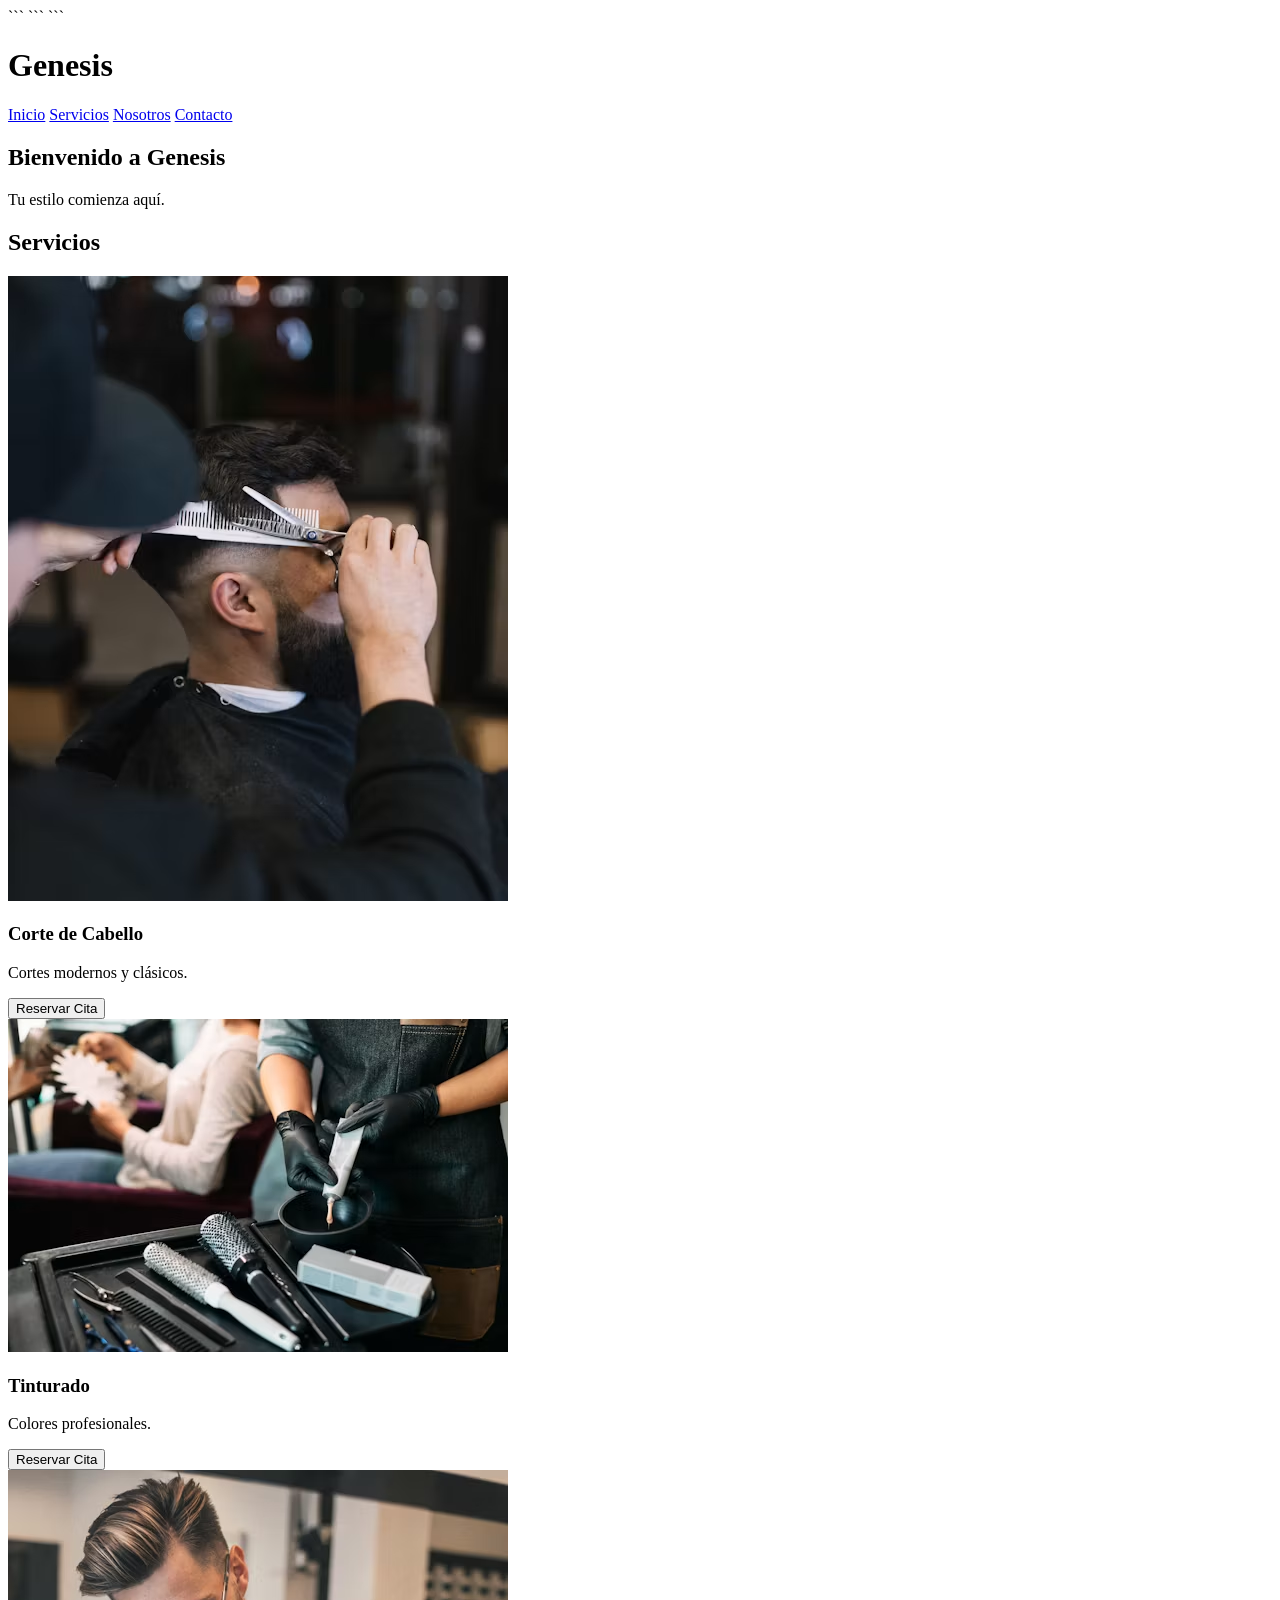
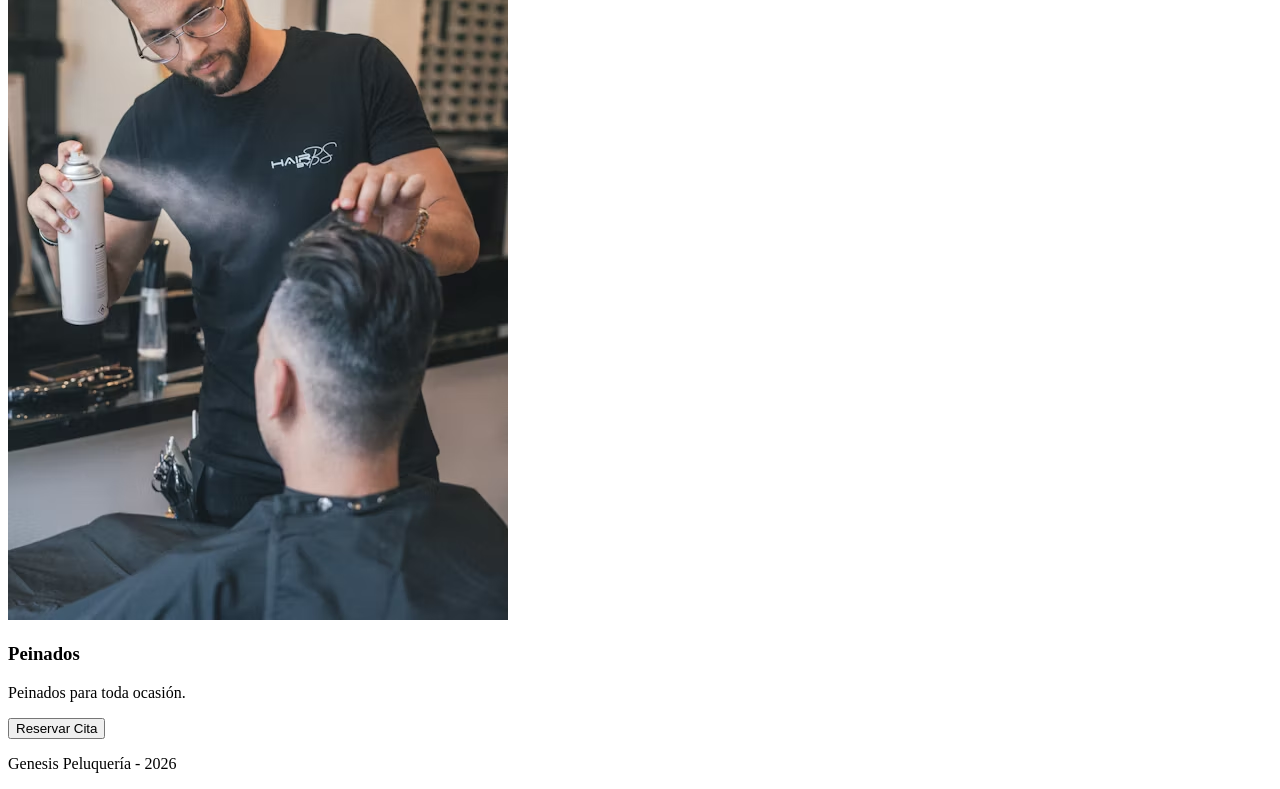
==== templates/index.html @ ad3a2923 "Corregir diseño de servicios" ====
<!DOCTYPE html>
<html lang="es">
<head>
    <meta charset="UTF-8">
    <meta name="viewport" content="width=device-width, initial-scale=1.0">
    <title>Genesis Peluquería</title>

   <!DOCTYPE html>

<html lang="es">
<head>
    <meta charset="UTF-8">
    <meta name="viewport" content="width=device-width, initial-scale=1.0">
    <title>Genesis Peluquería</title>

```
<link rel="stylesheet" href="{{ url_for('static', filename='style.css') }}">
```

</head>
<body>

```
<header>
    <h1>Genesis</h1>

    <nav>
        <a href="#">Inicio</a>
        <a href="#">Servicios</a>
        <a href="#">Nosotros</a>
        <a href="#">Contacto</a>
    </nav>
</header>

<section class="principal">
    <h2>Bienvenido a Genesis</h2>
    <p>Tu estilo comienza aquí.</p>
</section>

<h2 class="titulo-servicios">Servicios</h2>

<section class="servicios">

    <div class="tarjeta">
        <img src="/static/img/corte.avif" alt="Corte de Cabello">
        <h3>Corte de Cabello</h3>
        <p>Cortes modernos y clásicos.</p>
        <button>Reservar Cita</button>
    </div>

    <div class="tarjeta">
        <img src="/static/img/tinturado.avif" alt="Tinturado">
        <h3>Tinturado</h3>
        <p>Colores profesionales.</p>
        <button>Reservar Cita</button>
    </div>

    <div class="tarjeta">
        <img src="/static/img/peinado.avif" alt="Peinados">
        <h3>Peinados</h3>
        <p>Peinados para toda ocasión.</p>
        <button>Reservar Cita</button>
    </div>

</section>

<footer>
    <p>Genesis Peluquería - 2026</p>
</footer>
</body>
</html>
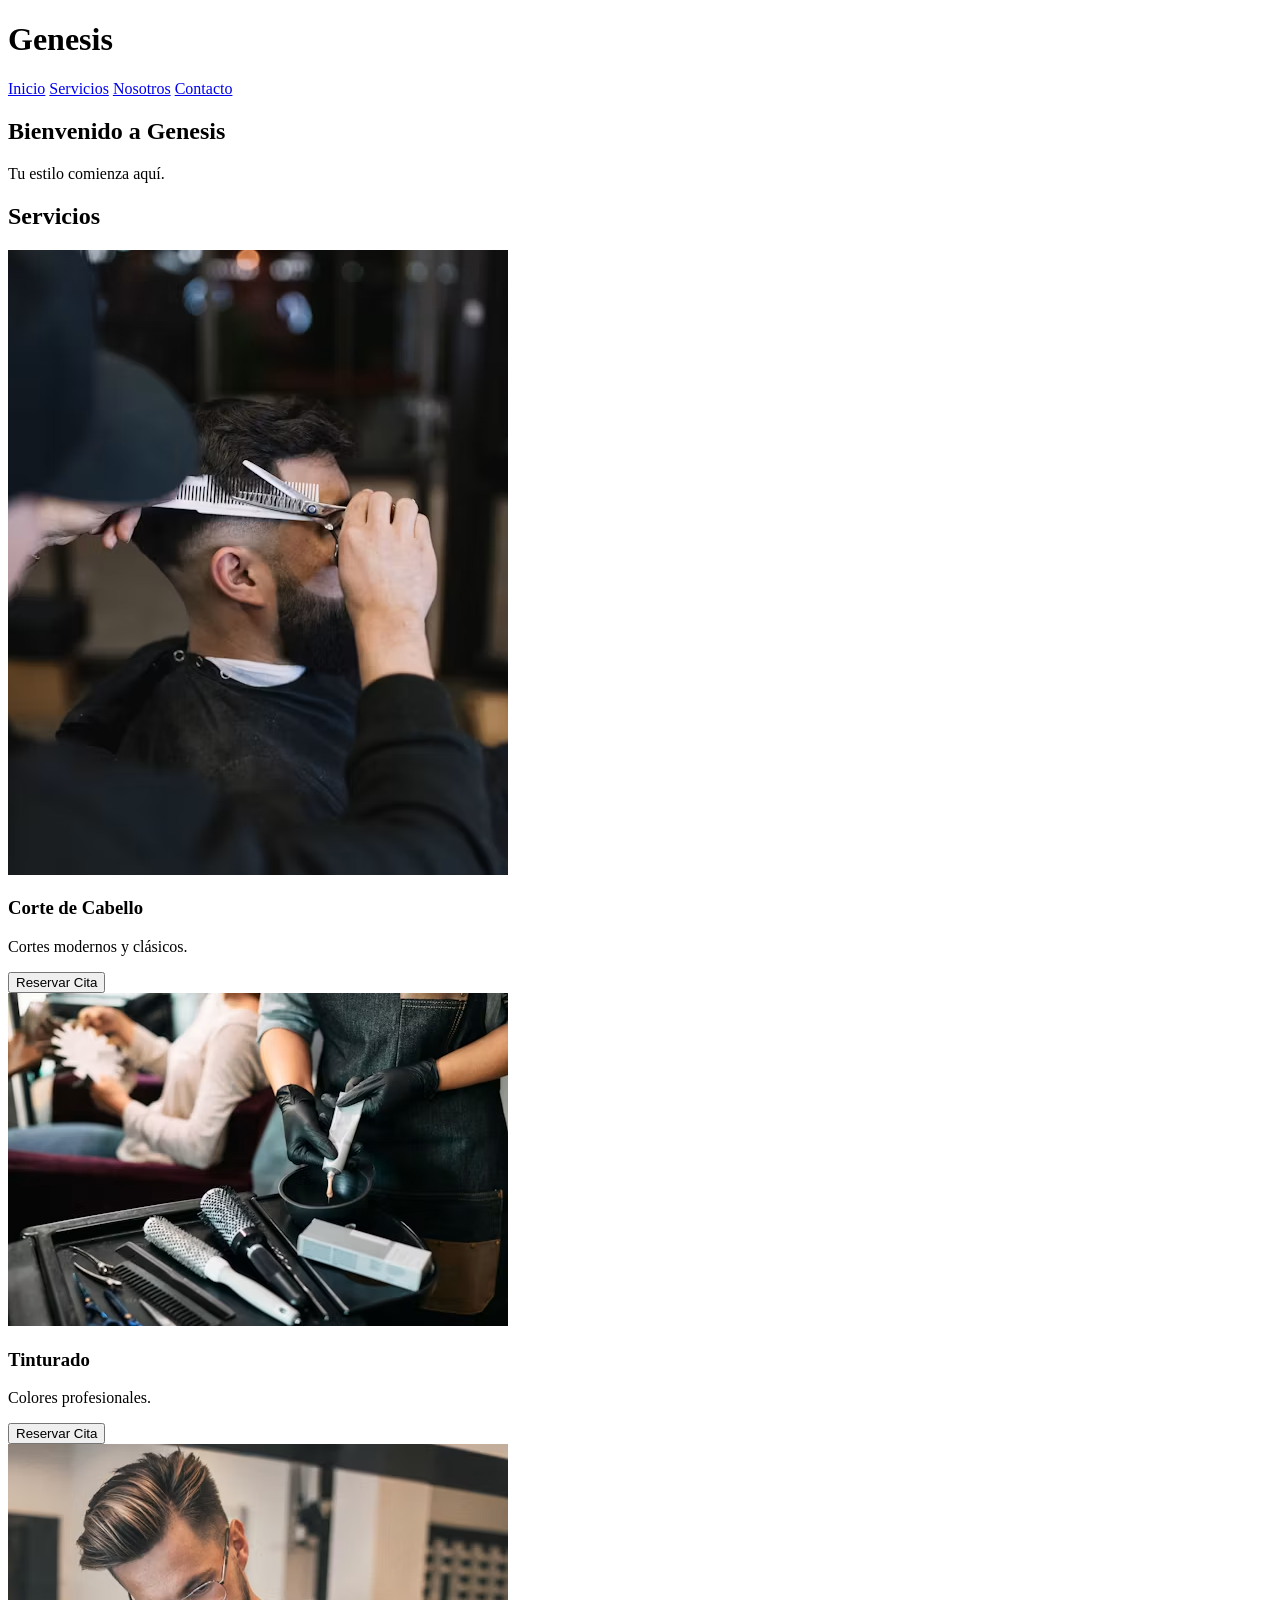
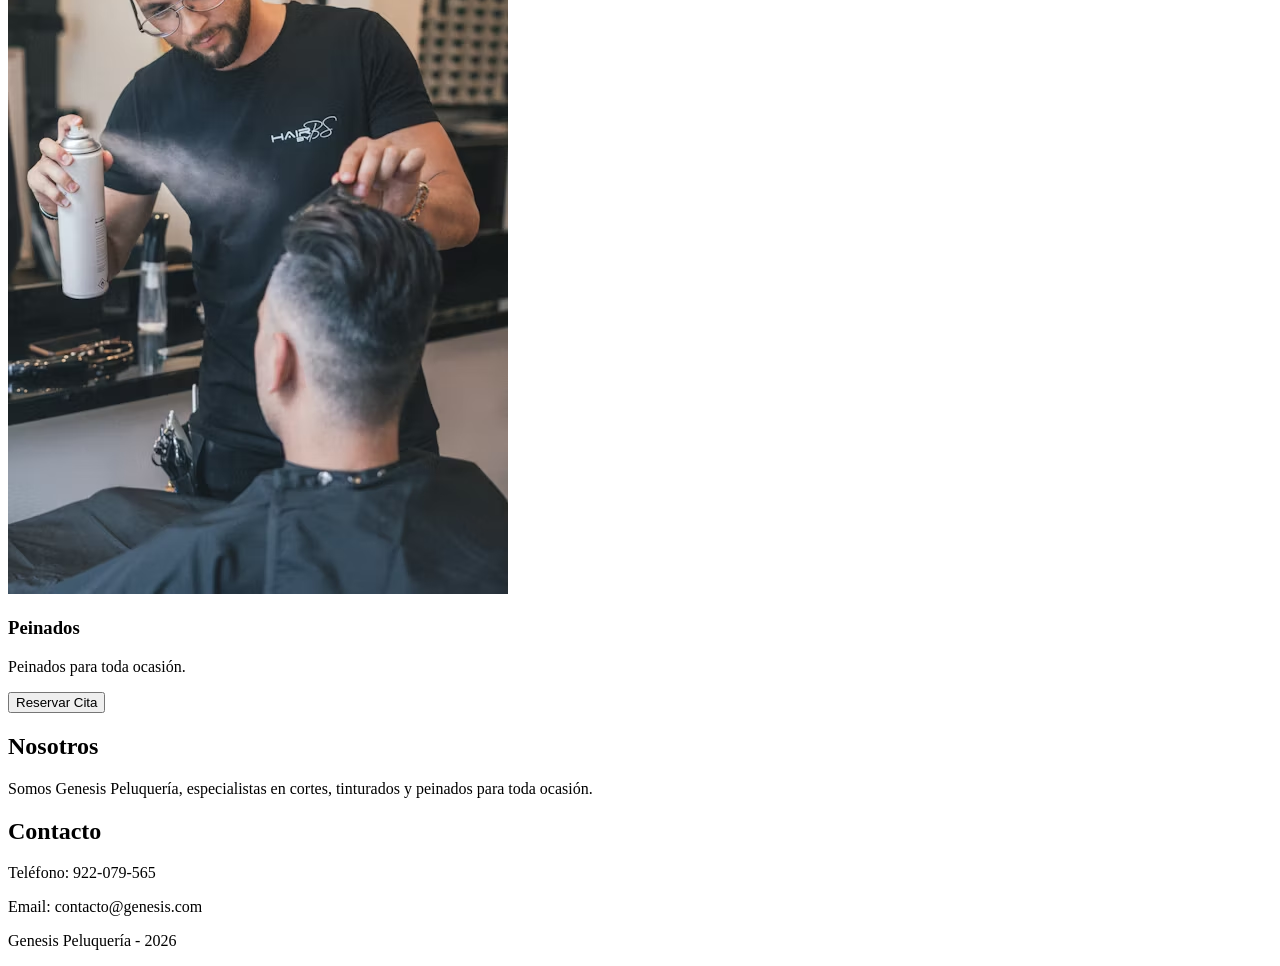
==== commit dbbbea61: "Actualización de la página web" ====
--- a/templates/index.html
+++ b/templates/index.html
@@ -13,31 +13,31 @@
     <meta name="viewport" content="width=device-width, initial-scale=1.0">
     <title>Genesis Peluquería</title>
 
-```
+
 <link rel="stylesheet" href="{{ url_for('static', filename='style.css') }}">
-```
+
 
 </head>
 <body>
 
-```
+
 <header>
     <h1>Genesis</h1>
 
     <nav>
-        <a href="#">Inicio</a>
-        <a href="#">Servicios</a>
-        <a href="#">Nosotros</a>
-        <a href="#">Contacto</a>
+    <a href="#inicio">Inicio</a>
+    <a href="#servicios">Servicios</a>
+    <a href="#nosotros">Nosotros</a>
+    <a href="#contacto">Contacto</a>
     </nav>
 </header>
 
-<section class="principal">
+<section id="inicio" class="principal">
     <h2>Bienvenido a Genesis</h2>
     <p>Tu estilo comienza aquí.</p>
 </section>
 
-<h2 class="titulo-servicios">Servicios</h2>
+<h2 id="servicios" class="titulo-servicios">Servicios</h2>
 
 <section class="servicios">
 
@@ -63,9 +63,19 @@
     </div>
 
 </section>
+<section id="nosotros">
+    <h2>Nosotros</h2>
+    <p>Somos Genesis Peluquería, especialistas en cortes, tinturados y peinados para toda ocasión.</p>
+</section>
 
+<section id="contacto">
+    <h2>Contacto</h2>
+    <p>Teléfono: 922-079-565</p>
+    <p>Email: contacto@genesis.com</p>
+</section>
 <footer>
     <p>Genesis Peluquería - 2026</p>
 </footer>
+
 </body>
 </html>
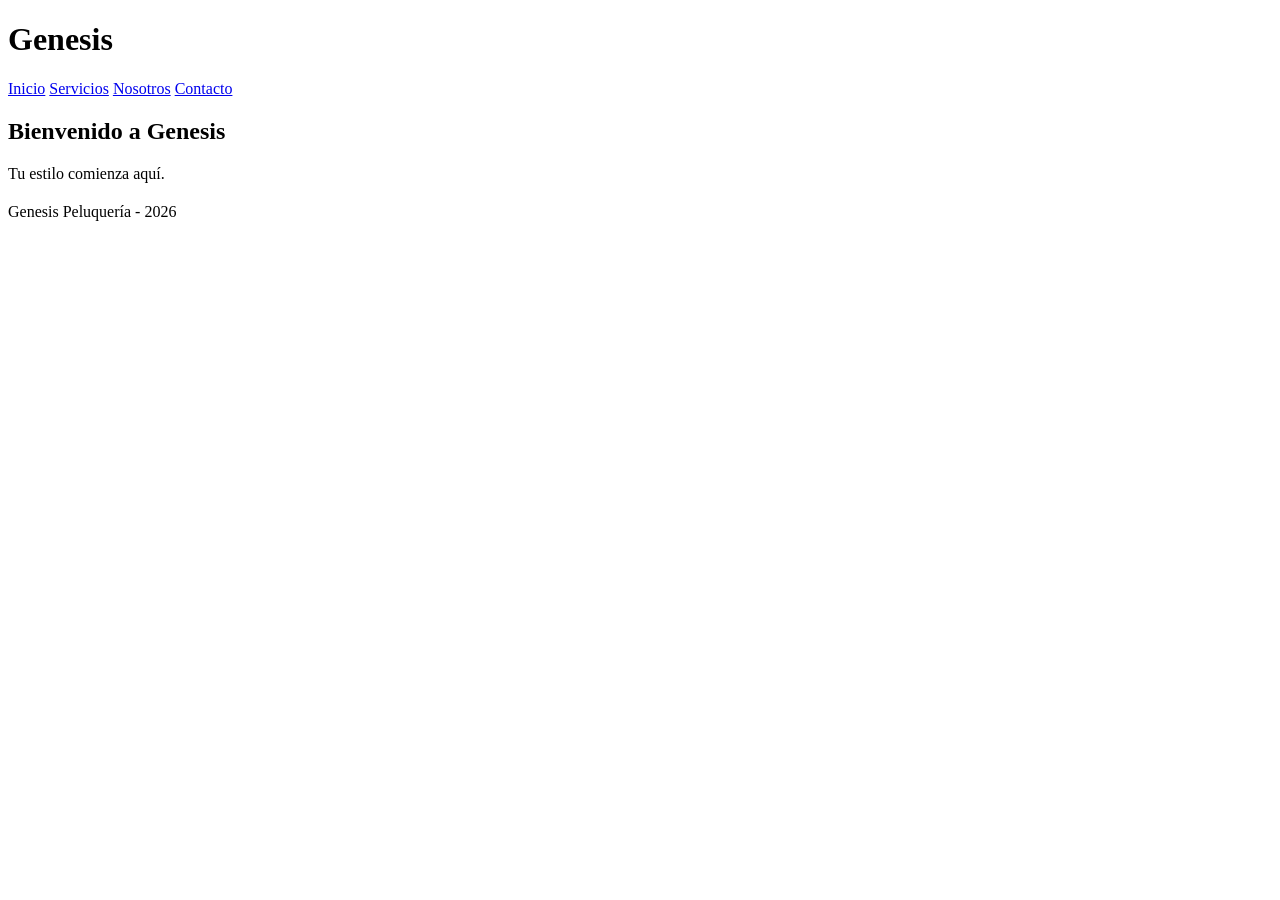
==== commit 94616dd0: "Agregados nuevos avances al proyecto" ====
--- a/templates/index.html
+++ b/templates/index.html
@@ -1,11 +1,4 @@
-<!DOCTYPE html>
-<html lang="es">
-<head>
-    <meta charset="UTF-8">
-    <meta name="viewport" content="width=device-width, initial-scale=1.0">
-    <title>Genesis Peluquería</title>
-
-   <!DOCTYPE html>
+ <!DOCTYPE html>
 
 <html lang="es">
 <head>
@@ -14,7 +7,7 @@
     <title>Genesis Peluquería</title>
 
 
-<link rel="stylesheet" href="{{ url_for('static', filename='style.css') }}">
+ <link rel="stylesheet" href="{{ url_for('static', filename='style.css') }}">
 
 
 </head>
@@ -25,10 +18,10 @@
     <h1>Genesis</h1>
 
     <nav>
-    <a href="#inicio">Inicio</a>
-    <a href="#servicios">Servicios</a>
-    <a href="#nosotros">Nosotros</a>
-    <a href="#contacto">Contacto</a>
+    <a href="/">Inicio</a>
+    <a href="servicios">Servicios</a>
+    <a href="/nosotros">Nosotros</a>
+    <a href="/contacto">Contacto</a>
     </nav>
 </header>
 
@@ -37,42 +30,8 @@
     <p>Tu estilo comienza aquí.</p>
 </section>
 
-<h2 id="servicios" class="titulo-servicios">Servicios</h2>
+<h2 id="servicios" class="titulo-servicios"></h2>
 
-<section class="servicios">
-
-    <div class="tarjeta">
-        <img src="/static/img/corte.avif" alt="Corte de Cabello">
-        <h3>Corte de Cabello</h3>
-        <p>Cortes modernos y clásicos.</p>
-        <button>Reservar Cita</button>
-    </div>
-
-    <div class="tarjeta">
-        <img src="/static/img/tinturado.avif" alt="Tinturado">
-        <h3>Tinturado</h3>
-        <p>Colores profesionales.</p>
-        <button>Reservar Cita</button>
-    </div>
-
-    <div class="tarjeta">
-        <img src="/static/img/peinado.avif" alt="Peinados">
-        <h3>Peinados</h3>
-        <p>Peinados para toda ocasión.</p>
-        <button>Reservar Cita</button>
-    </div>
-
-</section>
-<section id="nosotros">
-    <h2>Nosotros</h2>
-    <p>Somos Genesis Peluquería, especialistas en cortes, tinturados y peinados para toda ocasión.</p>
-</section>
-
-<section id="contacto">
-    <h2>Contacto</h2>
-    <p>Teléfono: 922-079-565</p>
-    <p>Email: contacto@genesis.com</p>
-</section>
 <footer>
     <p>Genesis Peluquería - 2026</p>
 </footer>
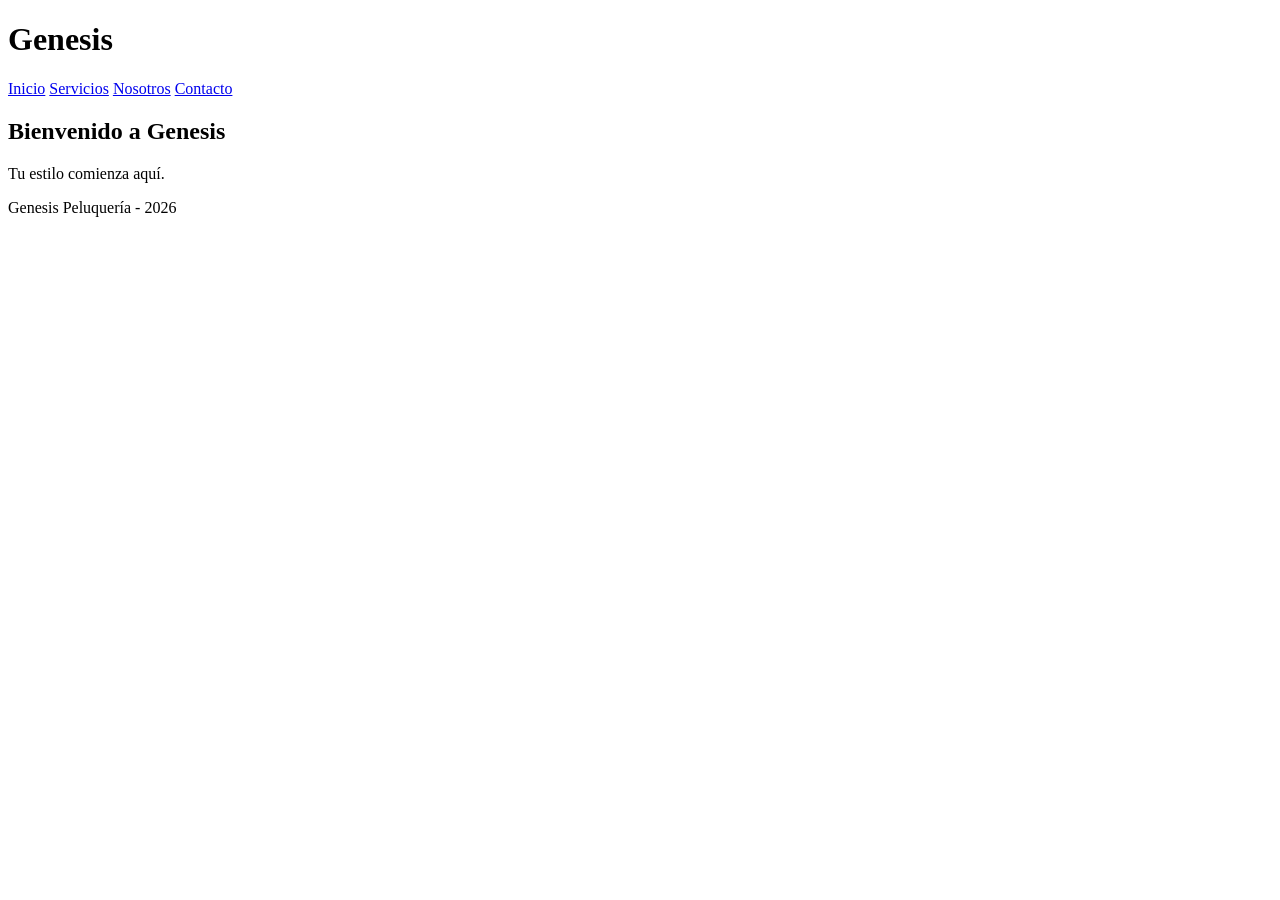
==== commit 62518220: "Actualización: Página de contacto limpia y footer al fondo" ====
--- a/templates/index.html
+++ b/templates/index.html
@@ -1,27 +1,17 @@
- <!DOCTYPE html>
-
+<!DOCTYPE html>
 <html lang="es">
 <head>
     <meta charset="UTF-8">
     <meta name="viewport" content="width=device-width, initial-scale=1.0">
     <title>Genesis Peluquería</title>
-
-
- <link rel="stylesheet" href="{{ url_for('static', filename='style.css') }}">
-
-
+    <link rel="stylesheet" href="{{ url_for('static', filename='style.css') }}">
 </head>
-<body>
-
-
-<header>
+<body class="body-inicio"> <header>
     <h1>Genesis</h1>
-
     <nav>
-    <a href="/">Inicio</a>
-    <a href="servicios">Servicios</a>
-    <a href="/nosotros">Nosotros</a>
-    <a href="/contacto">Contacto</a>
+        <a href="/">Inicio</a>
+        <a href="/servicios">Servicios</a> <a href="/nosotros">Nosotros</a>
+        <a href="/contacto">Contacto</a>
     </nav>
 </header>
 
@@ -30,11 +20,10 @@
     <p>Tu estilo comienza aquí.</p>
 </section>
 
-<h2 id="servicios" class="titulo-servicios"></h2>
-
 <footer>
     <p>Genesis Peluquería - 2026</p>
 </footer>
 
 </body>
+</html>
 </html>
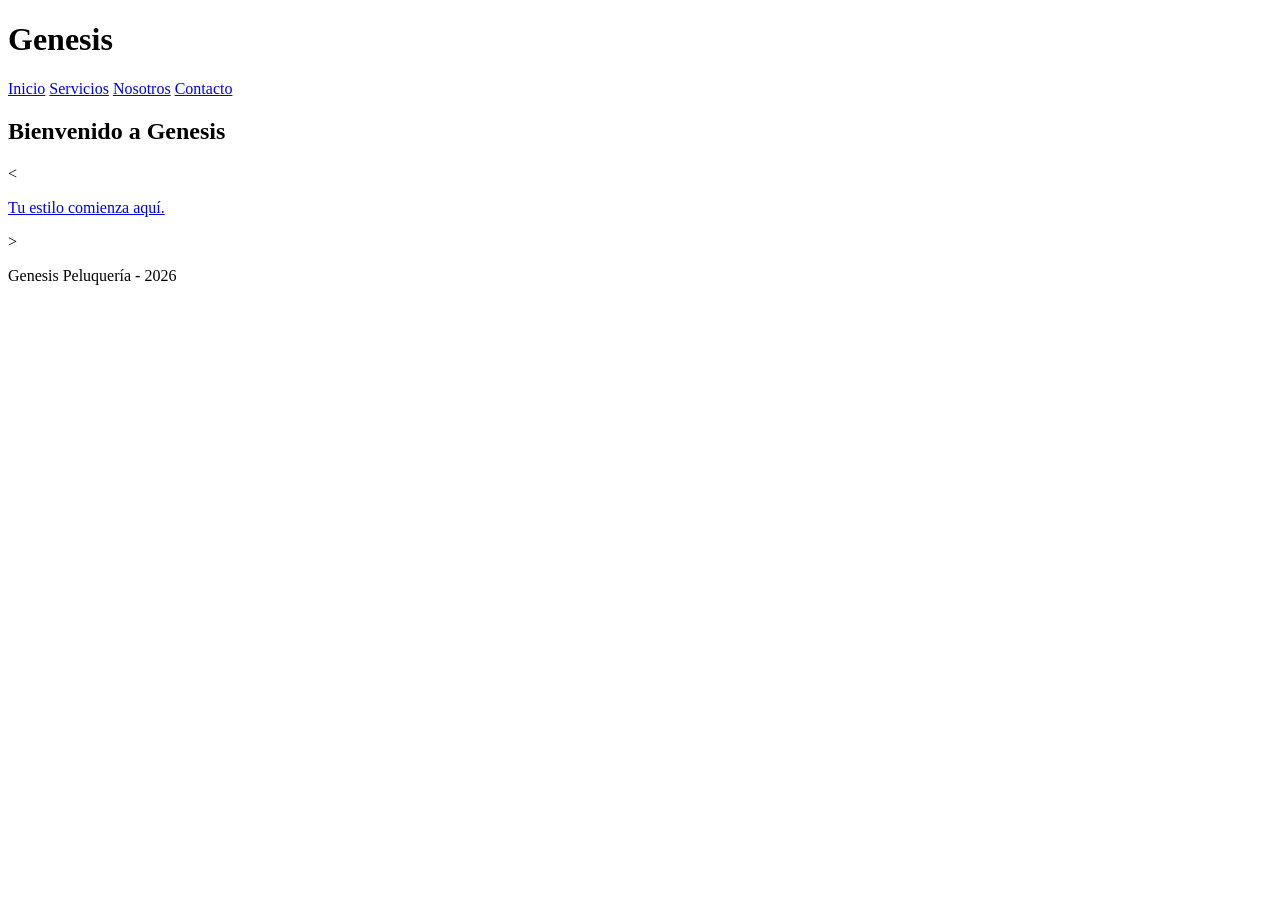
==== commit b436204e: "Actualización de la página de servicios" ====
--- a/templates/index.html
+++ b/templates/index.html
@@ -10,14 +10,15 @@
     <h1>Genesis</h1>
     <nav>
         <a href="/">Inicio</a>
-        <a href="/servicios">Servicios</a> <a href="/nosotros">Nosotros</a>
+        <a href="/servicios">Servicios</a> 
+        <a href="/nosotros">Nosotros</a>
         <a href="/contacto">Contacto</a>
     </nav>
 </header>
 
 <section id="inicio" class="principal">
     <h2>Bienvenido a Genesis</h2>
-    <p>Tu estilo comienza aquí.</p>
+    <<p><a href="/servicios">Tu estilo comienza aquí.</a></p>>
 </section>
 
 <footer>
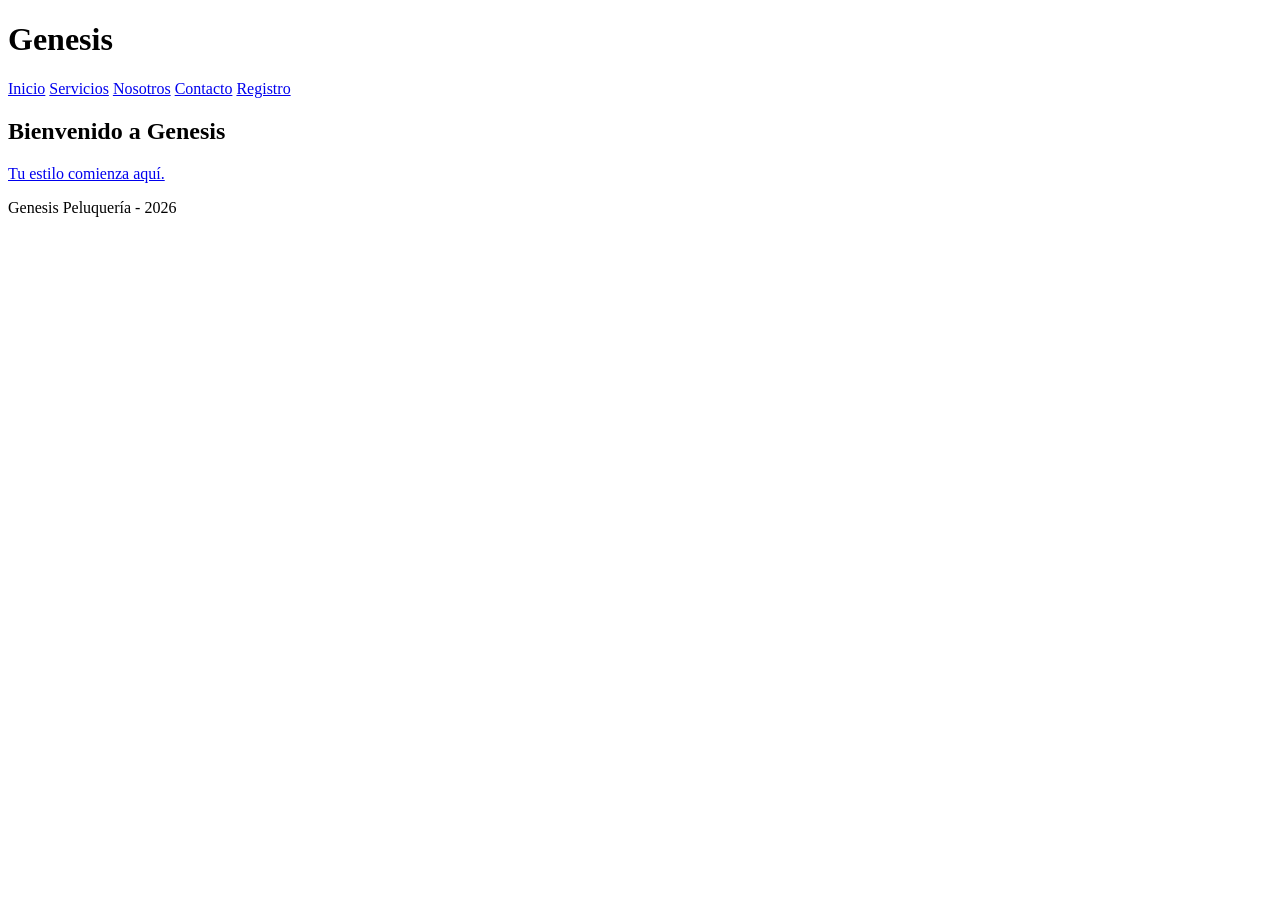
==== commit 442dadd3: "Actualización de la página de contacto y reservas" ====
--- a/templates/index.html
+++ b/templates/index.html
@@ -13,12 +13,13 @@
         <a href="/servicios">Servicios</a> 
         <a href="/nosotros">Nosotros</a>
         <a href="/contacto">Contacto</a>
+        <a href="/registro">Registro</a>
     </nav>
 </header>
 
 <section id="inicio" class="principal">
     <h2>Bienvenido a Genesis</h2>
-    <<p><a href="/servicios">Tu estilo comienza aquí.</a></p>>
+    <p><a href="/servicios"> Tu estilo comienza aquí. </a></p>
 </section>
 
 <footer>
